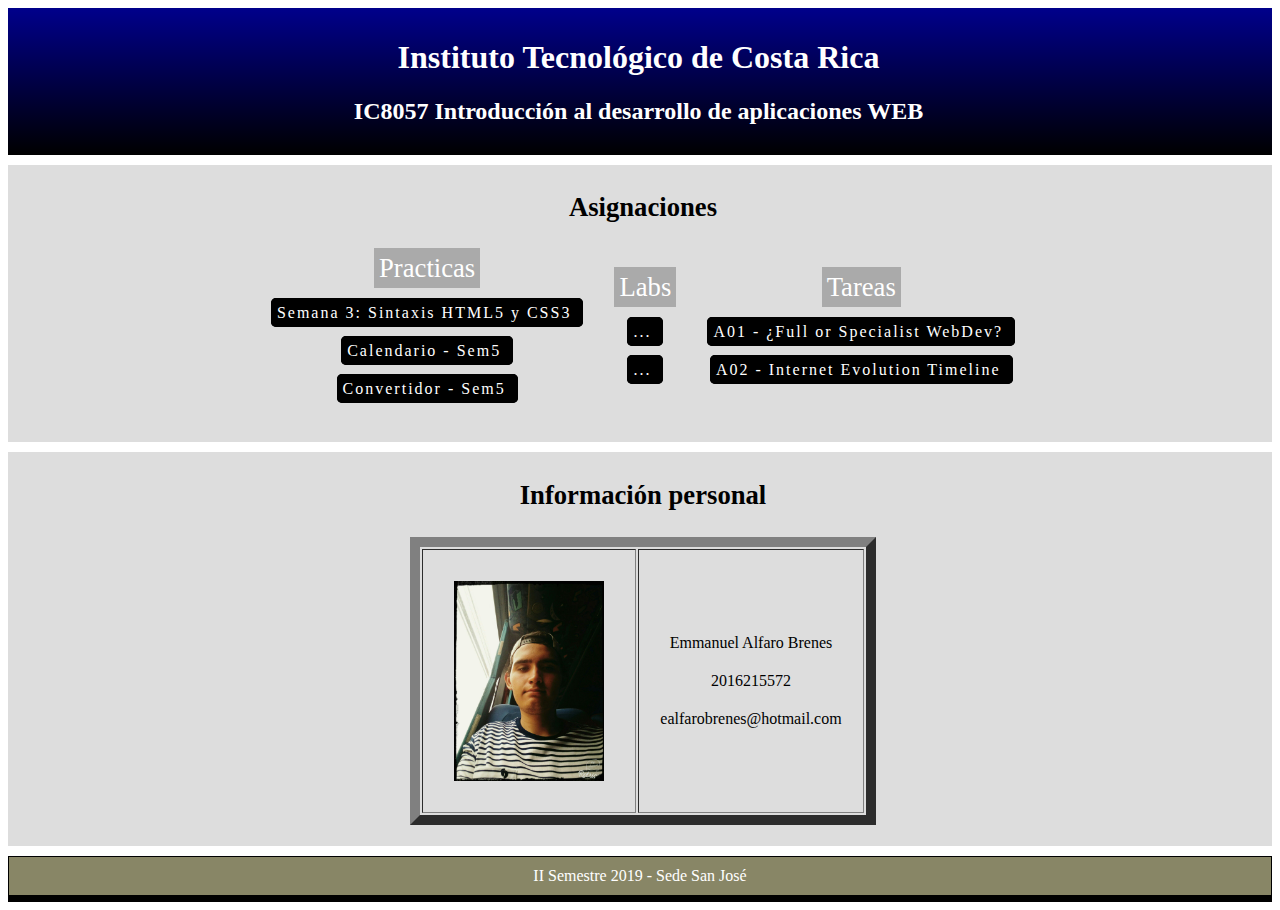
==== index.html @ b5d6d325 "se agrega calendario y conversor" ====
<html>
    <head>
        <meta charset="utf-8">
        <!-- <meta http-equiv="refresh" content="2"> -->
        <style>
            header div {
                background-image: linear-gradient(darkblue, black);
                padding: 10px;
                text-align: center;
            }
            div h1, h2 {
                color: white;
            }
            .gray {
                background: #DDD;
                text-align: center;
                padding:1px;
                margin: 10px 0px;
            }
            .gray:hover{
                background: #CCC;
            }
            .left-border{
            	padding-left: 7px;
            }
            .left-border:hover{
            	padding-left: 0px;
            	border-left-style: solid;
            	border-left-width: 7px;
            	border-left-color: red;

            }
            img{
                margin: 30px;
            }
            table{
            	margin: 20px auto;
            }
            table:hover{
            	border-bottom-color: red;
            }
            footer{
                margin-top: 10px;
                background: #888666;
                color: white;
                border: 1px solid black;
                text-align: center;
                padding: 10px;
                border-bottom-width: 7px;
            }
            footer:hover{
            	border-bottom-color: red;
            	font-weight: bold;
            }
            span:hover{
            	text-decoration: underline red;
            }
            ul{
            	margin: 20px;
            	padding: 0px;
            }
            a {
                text-decoration: none;
                background: black;
                letter-spacing: 2px;
                border: 1px solid black;
                border-right-width: 7px;
                color: white;
                padding: 5px;
                border-radius:5px;
            }
            a:hover {
                background: #999;
                border-right-color: red;
            }
            h3{
            	font-size: 20pt;
            }
           	td{
           		/*background: red;*/
           		text-align: center;
           		/*float: left;*/
           	}
           	span.title{
           		font-size: 20pt;
           		background: #AAA;
           		padding:  5px;
           		color:white;
           	}
           	li{
                margin-top: 20px;
                list-style-type: none;
                text-decoration: none;
           	}
        </style>
    </head>

    <body>
        <header>
            <div class="info_inst left-border">
                 <h1>Instituto Tecnológico de Costa Rica</h1>
                 <h2> IC8057 Introducción al desarrollo de aplicaciones WEB</h2>
            </div>
        </header>

      
        <div class="gray left-border">
            <h3>Asignaciones</h3>
            <table>
            	<tr>
            		<td> <span class="title">Practicas</span>
            			<ul>
            				<li><a href="practicas/semana3/semana3.html">Semana 3: Sintaxis HTML5 y CSS3</a></li>
                            <li><a href="practicas/PrCalendario/Calendario.html">Calendario - Sem5</a></li>
                            <li><a href="practicas/ConversorDivisas/conversorDivisas.html">Convertidor - Sem5</a></li>
            			</ul>
            		</td>
            		<td> <span class="title">Labs</span>
            			<ul>
            				<li><a href="">...</a></li>
            				<li><a href="">...</a></li>
            			</ul>
            		</td>
            		<td> <span class="title">Tareas</span>
            			<ul>
            				<li><a href="tareas/fullstack/ensayo_fullstack.pdf">A01 - ¿Full or Specialist WebDev?</a></li>
            				<li><a href="tareas/internet_timeline/timeline.pdf">A02 - Internet Evolution Timeline</a></li>
            			</ul>
            		</td>
            	</tr>
            </table>
        </div>

     
        <div class="gray left-border">
            <h3>Información personal</h3>
            <table border="10">
                <tr>
                    <td>
                        <img width="150" src="imgs/foto_personal.jpg">
                    </td>
                    <td>
                    	<ul>
                            <li><span>Emmanuel Alfaro Brenes</span></li>
                            <li><span>2016215572</span></li>
                            <li><span>ealfarobrenes@hotmail.com</span></li>
                        </ul>
                    </td>
                </tr>
            </table>

        </div>


        
    </body>

    <footer>
            II Semestre 2019 - Sede San José
    </footer>

</html>
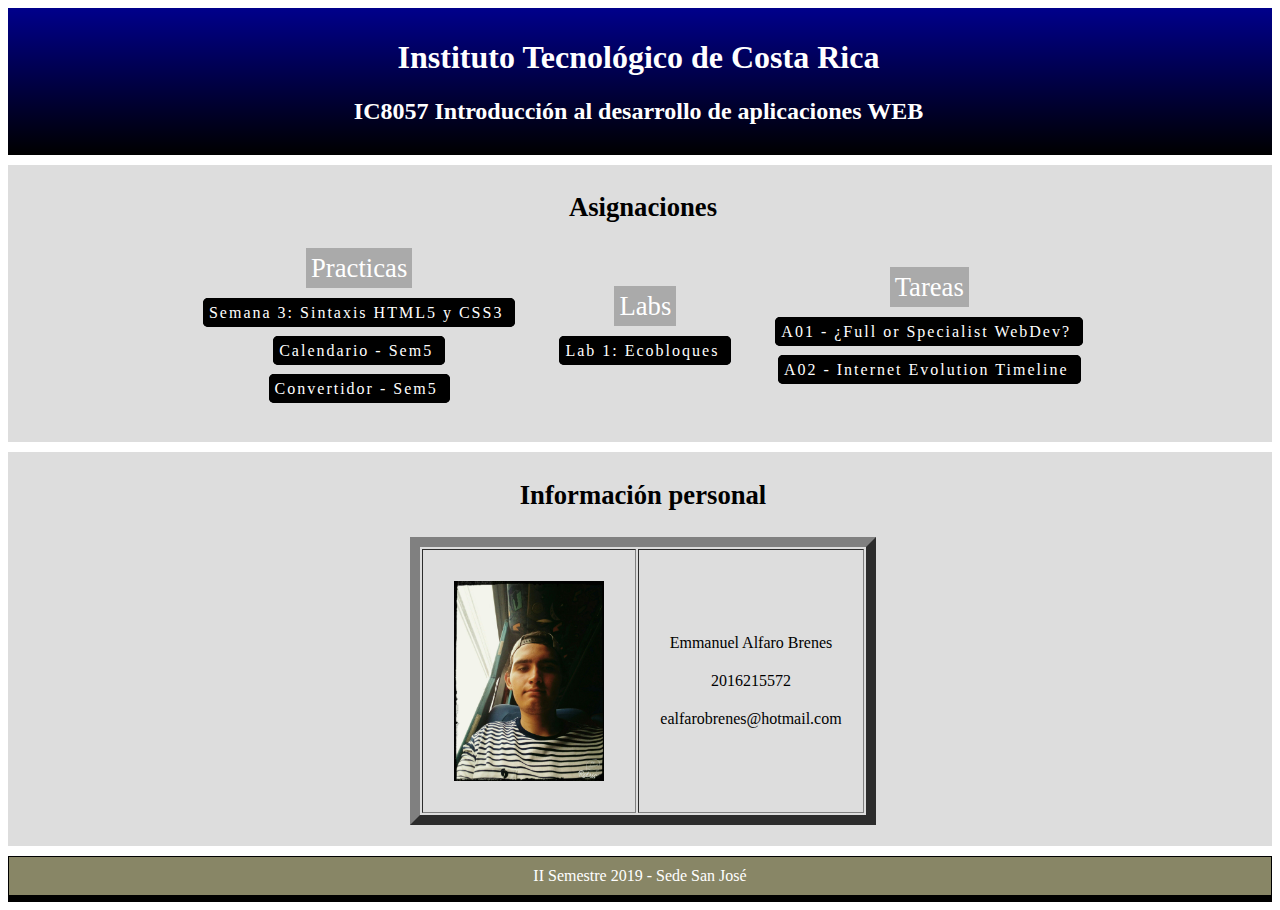
==== commit a78c95ed: "se agrega lab 1" ====
--- a/index.html
+++ b/index.html
@@ -117,8 +117,7 @@
             		</td>
             		<td> <span class="title">Labs</span>
             			<ul>
-            				<li><a href="">...</a></li>
-            				<li><a href="">...</a></li>
+            				<li><a href="labs/ecoblocks/index.html">Lab 1: Ecobloques</a></li>
             			</ul>
             		</td>
             		<td> <span class="title">Tareas</span>
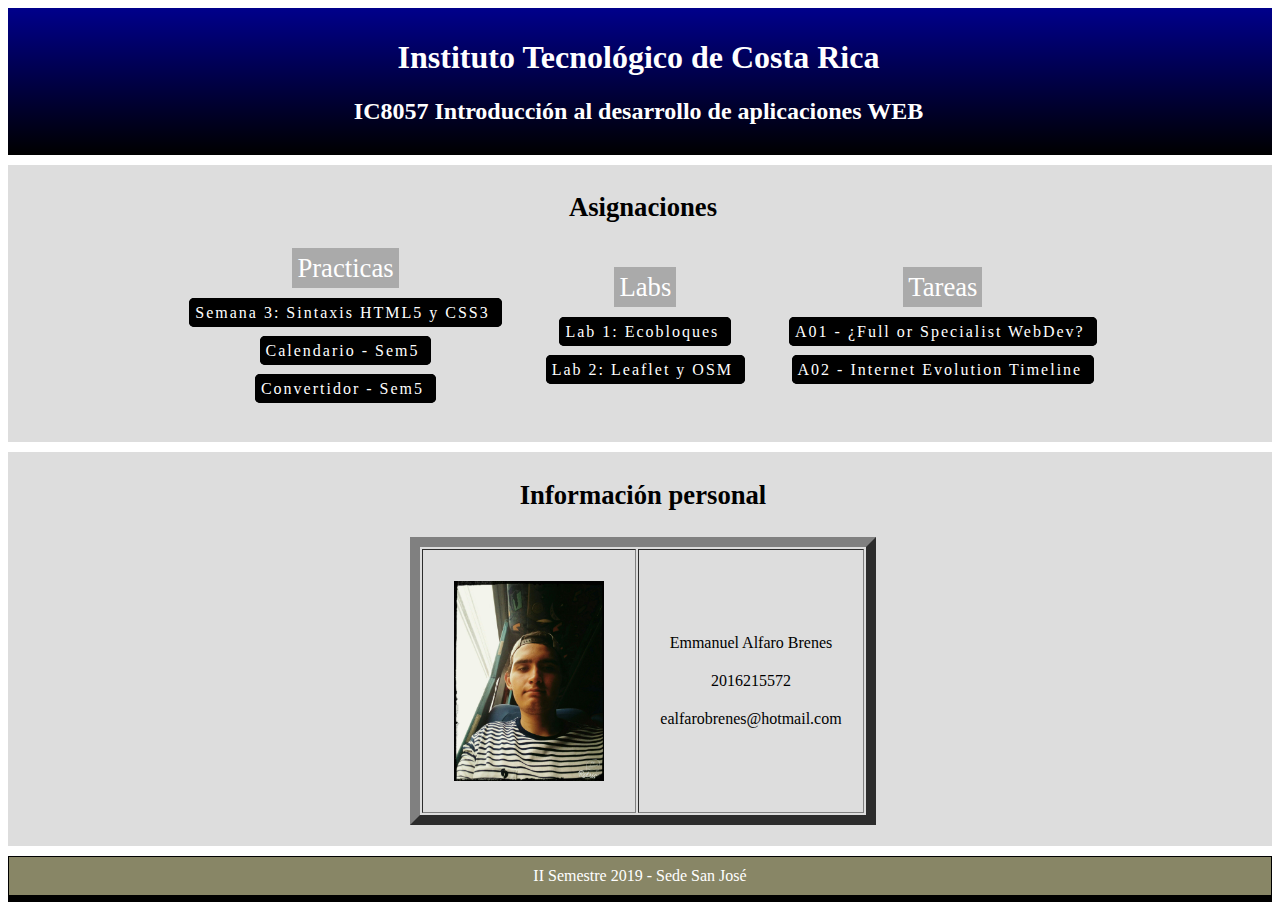
==== commit f82edba7: "se agrega lab de leaflet y osm" ====
--- a/index.html
+++ b/index.html
@@ -118,6 +118,7 @@
             		<td> <span class="title">Labs</span>
             			<ul>
             				<li><a href="labs/ecoblocks/index.html">Lab 1: Ecobloques</a></li>
+            				<li><a href="labs/leaflet/Lab2Web.pdf">Lab 2: Leaflet y OSM</a></li>
             			</ul>
             		</td>
             		<td> <span class="title">Tareas</span>
